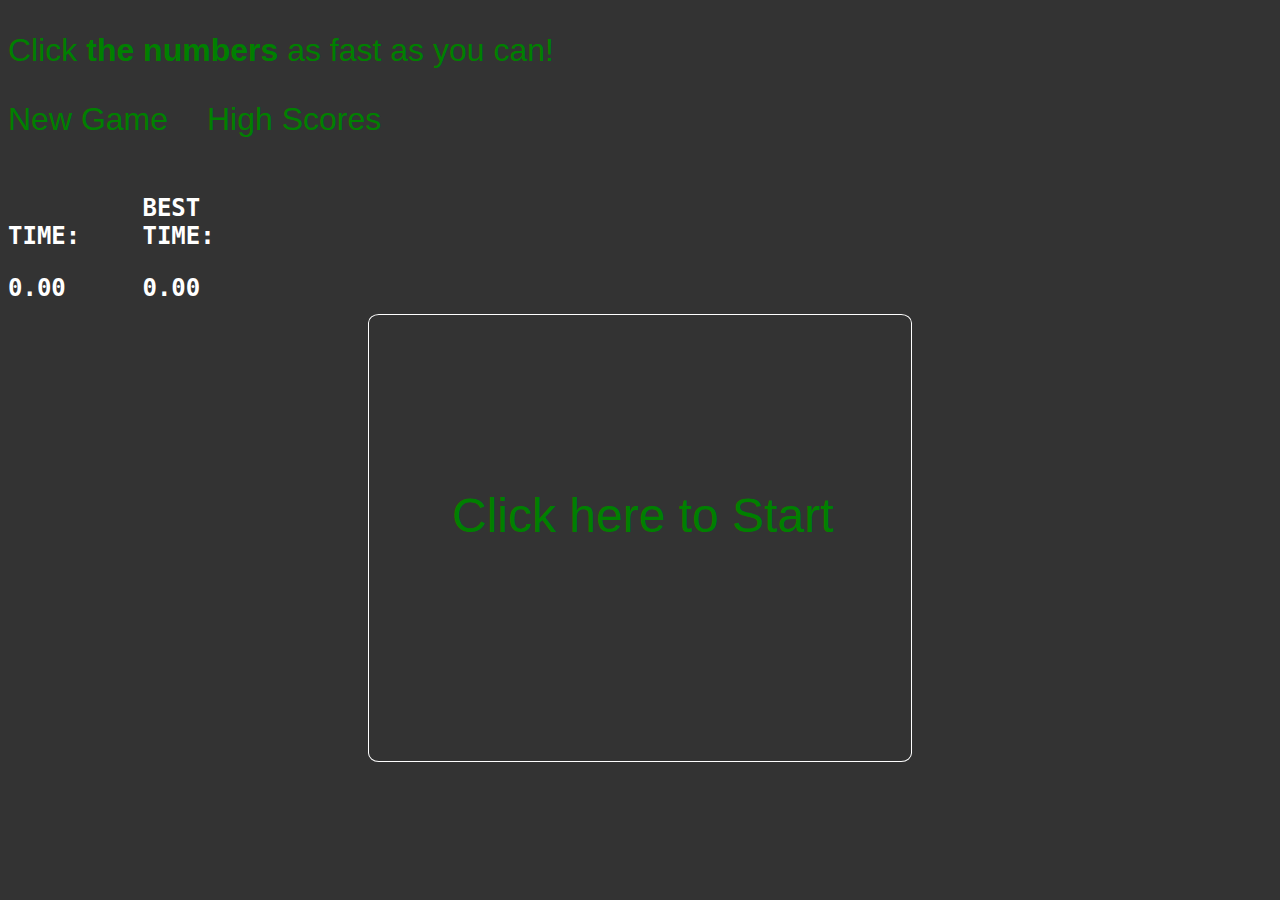
==== index.html @ bd9ec6cb "Add initial files" ====
<!DOCTYPE html>
<html lang="en" dir="ltr">

<head>
  <meta charset="utf-8">
  <title></title>
  <meta name="viewport" content="width=device-width, initial-scale=1.0">
  <link rel="stylesheet" href="styles.css">
</head>

<body>


  <section class="head">

    <div class="NewGame">
      <p>Click <strong>the numbers</strong> as fast as you can!</p>
      <p class="new" id="restart">New Game</p>
      <a href="highScores.html">High Scores</a>
    </div>

    <div id="time">
      <div class="contain">
        <p class="static">TIME:</p>
        <p class="dyna">0.00</p>
      </div>
      <div class="contain2">
        <p>BEST TIME:</p>
        <p class="best-time">0.00</p>
      </div>
    </div>

  </section>



  <div class="grid-5x4">
    <p class="Start">Click here to Start</p>

    <div class="box">
      <div class="button btn">1</div>
      <div class="button btn2">21</div>
    </div>

    <div class="box">
      <div class="button btn">2</div>
      <div class="button btn2">22</div>
    </div>

    <div class="box">
      <div class="button btn">3</div>
      <div class="button btn2">23</div>
    </div>

    <div class="box">
      <div class="button btn">4</div>
      <div class="button btn2">24</div>
    </div>

    <div class="box">
      <div class="button btn">5</div>
      <div class="button btn2">25</div>
    </div>

    <div class="box">
      <div class="button btn">6</div>
      <div class="button btn2">26</div>
    </div>

    <div class="box">
      <div class="button btn">7</div>
      <div class="button btn2">27</div>
    </div>

    <div class="box">
      <div class="button btn">8</div>
      <div class="button btn2">28</div>
    </div>

    <div class="box">
      <div class="button btn">9</div>
      <div class="button btn2">29</div>
    </div>

    <div class="box">
      <div class="button btn">10</div>
      <div class="button btn2">30</div>
    </div>

    <div class="box">
      <div class="button btn">11</div>
      <div class="button btn2">31</div>
    </div>

    <div class="box">
      <div class="button btn">12</div>
      <div class="button btn2">32</div>
    </div>

    <div class="box">
      <div class="button btn">13</div>
      <div class="button btn2">33</div>
    </div>

    <div class="box">
      <div class="button btn">14</div>
      <div class="button btn2">34</div>
    </div>

    <div class="box">
      <div class="button btn">15</div>
      <div class="button btn2">35</div>
    </div>

    <div class="box">
      <div class="button btn">16</div>
      <div class="button btn2">36</div>
    </div>

    <div class="box">
      <div class="button btn">17</div>
      <div class="button btn2">37</div>
    </div>

    <div class="box">
      <div class="button btn">18</div>
      <div class="button btn2">38</div>
    </div>

    <div class="box">
      <div class="button btn">19</div>
      <div class="button btn2">39</div>
    </div>

    <div class="box">
      <div class="button btn">20</div>
      <div class="button btn2">40</div>
    </div>
  </div>



  <script src="index.js" charset="utf-8"></script>
</body>

</html>
---- styles.css ----
*{
  box-sizing: border-box;
}

body{
  background-color: #333333;
  text-align: center;
  font-family: sans-serif;
}

/* Heading */
.head{
  height: 250px;
  width : 100%;
}

/* New Game div*/
.NewGame{
  color: green;
  font-size: 2rem;
  text-align: left;
}

.new{
  display: inline-block;
  margin-top: 0;
  cursor: pointer;
}

/* Time Div */
#time{
  font-size: 1.5rem;
  font-weight: bold;
  color:white;
  text-align: left;
  font-family: monospace;
}

.contain,.contain2{
  display: inline-block;
  width: 120px;
}

a{
  text-decoration: none;
  cursor: pointer;
  color: green;
  margin-left: 30px;
}

/* Grid */
.grid-5x4{
  height: 28rem;
  width: 34rem;
  margin: 2rem auto;
  display: grid;
  grid-gap: 2px 2px;
  grid-template-columns: 1fr 1fr 1fr 1fr 1fr;
  grid-template-rows: 1fr 1fr 1fr 1fr;
  border: 1px solid;
  padding: 5px;
  border-radius: 2%;
  border-color: white;
}

.Start{
  padding: 120px 78px;
  position: absolute;
  font-size: 3rem;
  color: green;
  z-index: 4;
  cursor: pointer;
}

.box{
  position: relative;
  background-color: black;
  border-radius: 10%;
  transition: opacity 0.1s;
  opacity: 0;
  cursor: pointer;
}

.button{
  color: green;
  font-size: 2.8rem;
  font-weight: bold;
  padding: 1rem;
  background-color: black;
  border: none;
  border-radius: 10%;
  width: 100%;
  height: 100%;
  position: absolute;
  display: flex;
  justify-content: center;
  align-items: center;
}

.btn{
  z-index: 3;
}
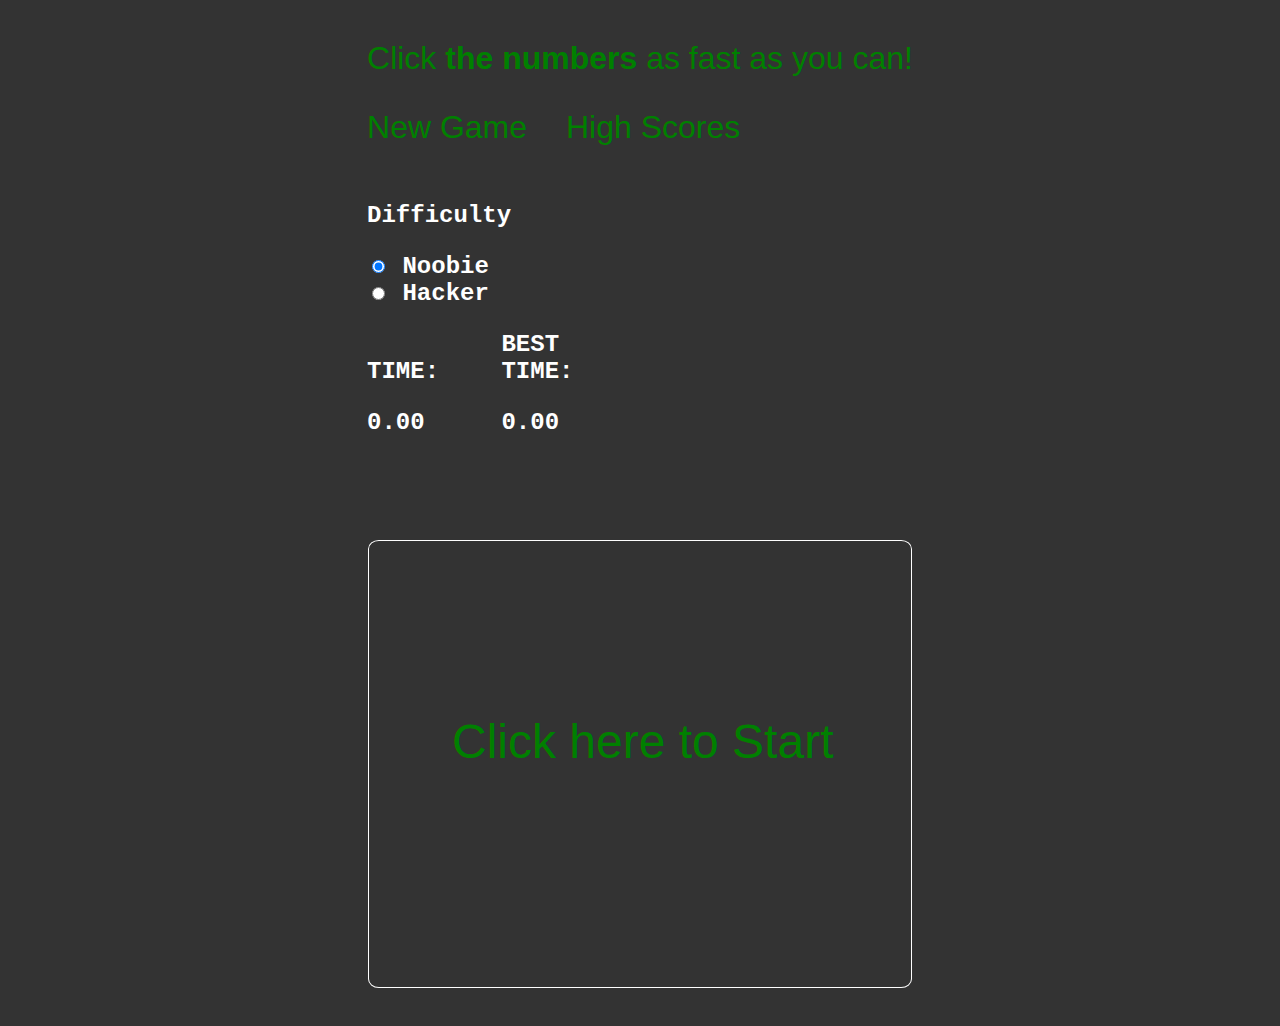
==== commit b3cd7422: "Add sounds and difficulty options" ====
--- a/index.html
+++ b/index.html
@@ -12,21 +12,34 @@
 
 
   <section class="head">
+    <div class="left">
 
-    <div class="NewGame">
-      <p>Click <strong>the numbers</strong> as fast as you can!</p>
-      <p class="new" id="restart">New Game</p>
-      <a href="highScores.html">High Scores</a>
-    </div>
+      <div class="NewGame">
+        <p>Click <strong>the numbers</strong> as fast as you can!</p>
+        <p class="new" id="restart">New Game</p>
+        <a href="highScores.html">High Scores</a>
+      </div>
 
-    <div id="time">
-      <div class="contain">
-        <p class="static">TIME:</p>
-        <p class="dyna">0.00</p>
-      </div>
-      <div class="contain2">
-        <p>BEST TIME:</p>
-        <p class="best-time">0.00</p>
+      <div id="time">
+
+        <div class="difficulty">
+          <p>Difficulty</p>
+          <input type="radio" name="diff" id="Noobie" class="radiobtn">
+          <label for="Noobie">Noobie</label>
+          <br>
+          <input type="radio" name="diff" id="Hacker" class="radiobtn">
+          <label for="Hacker">Hacker</label>
+        </div>
+
+        <div class="contain">
+          <p class="static">TIME:</p>
+          <p class="dyna">0.00</p>
+        </div>
+        <div class="contain2">
+          <p>BEST TIME:</p>
+          <p class="best-time">0.00</p>
+        </div>
+
       </div>
     </div>
 
@@ -37,105 +50,46 @@
   <div class="grid-5x4">
     <p class="Start">Click here to Start</p>
 
-    <div class="box">
-      <div class="button btn">1</div>
-      <div class="button btn2">21</div>
-    </div>
+    <div class="box"></div>
 
-    <div class="box">
-      <div class="button btn">2</div>
-      <div class="button btn2">22</div>
-    </div>
+    <div class="box"></div>
 
-    <div class="box">
-      <div class="button btn">3</div>
-      <div class="button btn2">23</div>
-    </div>
+    <div class="box"></div>
 
-    <div class="box">
-      <div class="button btn">4</div>
-      <div class="button btn2">24</div>
-    </div>
+    <div class="box"></div>
 
-    <div class="box">
-      <div class="button btn">5</div>
-      <div class="button btn2">25</div>
-    </div>
+    <div class="box"></div>
 
-    <div class="box">
-      <div class="button btn">6</div>
-      <div class="button btn2">26</div>
-    </div>
+    <div class="box"></div>
 
-    <div class="box">
-      <div class="button btn">7</div>
-      <div class="button btn2">27</div>
-    </div>
+    <div class="box"></div>
 
-    <div class="box">
-      <div class="button btn">8</div>
-      <div class="button btn2">28</div>
-    </div>
+    <div class="box"></div>
 
-    <div class="box">
-      <div class="button btn">9</div>
-      <div class="button btn2">29</div>
-    </div>
+    <div class="box"></div>
 
-    <div class="box">
-      <div class="button btn">10</div>
-      <div class="button btn2">30</div>
-    </div>
+    <div class="box"></div>
 
-    <div class="box">
-      <div class="button btn">11</div>
-      <div class="button btn2">31</div>
-    </div>
+    <div class="box"></div>
 
-    <div class="box">
-      <div class="button btn">12</div>
-      <div class="button btn2">32</div>
-    </div>
+    <div class="box"></div>
 
-    <div class="box">
-      <div class="button btn">13</div>
-      <div class="button btn2">33</div>
-    </div>
+    <div class="box"></div>
 
-    <div class="box">
-      <div class="button btn">14</div>
-      <div class="button btn2">34</div>
-    </div>
+    <div class="box"></div>
 
-    <div class="box">
-      <div class="button btn">15</div>
-      <div class="button btn2">35</div>
-    </div>
+    <div class="box"></div>
 
-    <div class="box">
-      <div class="button btn">16</div>
-      <div class="button btn2">36</div>
-    </div>
+    <div class="box"></div>
 
-    <div class="box">
-      <div class="button btn">17</div>
-      <div class="button btn2">37</div>
-    </div>
+    <div class="box"></div>
 
-    <div class="box">
-      <div class="button btn">18</div>
-      <div class="button btn2">38</div>
-    </div>
+    <div class="box"></div>
 
-    <div class="box">
-      <div class="button btn">19</div>
-      <div class="button btn2">39</div>
-    </div>
+    <div class="box"></div>
 
-    <div class="box">
-      <div class="button btn">20</div>
-      <div class="button btn2">40</div>
-    </div>
+    <div class="box"></div>
+
   </div>
 
 
--- a/styles.css
+++ b/styles.css
@@ -10,8 +10,13 @@
 
 /* Heading */
 .head{
-  height: 250px;
-  width : 100%;
+  height: 40%;
+  margin-bottom: 80px;
+  align-self: center;
+}
+
+.left{
+  display:inline-block;
 }
 
 /* New Game div*/
@@ -100,3 +105,18 @@
 .btn{
   z-index: 3;
 }
+
+@media (max-width: 600px){
+
+  .grid-5x4{
+    height: 350px;
+    width: 400px;
+    font-size: 2rem;
+    margin-left: 0px;
+  }
+
+  .Start{
+    font-size: 2rem;
+  }
+
+}
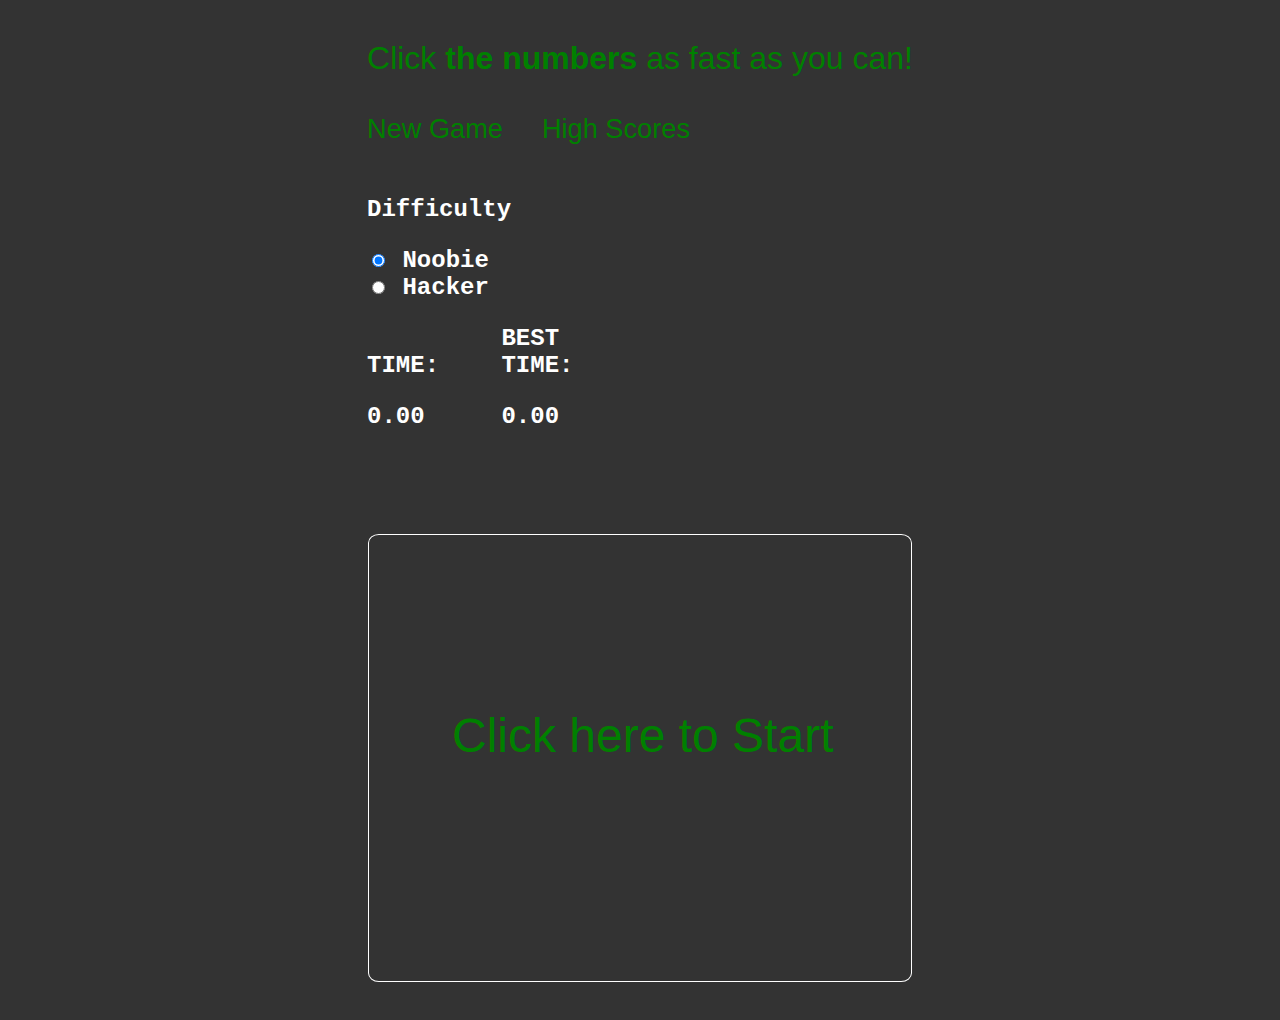
==== commit cefd904a: "Fix centering of start" ====
--- a/index.html
+++ b/index.html
@@ -16,8 +16,8 @@
 
       <div class="NewGame">
         <p>Click <strong>the numbers</strong> as fast as you can!</p>
-        <p class="new" id="restart">New Game</p>
-        <a href="highScores.html">High Scores</a>
+        <p class="new font-head" id="restart">New Game</p>
+        <a href="highScores.html" class="font-head">High Scores</a>
       </div>
 
       <div id="time">
--- a/styles.css
+++ b/styles.css
@@ -30,6 +30,10 @@
   display: inline-block;
   margin-top: 0;
   cursor: pointer;
+}
+
+.font-head{
+  font-size: 1.7rem;
 }
 
 /* Time Div */
@@ -77,6 +81,13 @@
   cursor: pointer;
 }
 
+.Start2{
+  color: white;
+  font-size : 20rem;
+  margin : 0;
+  padding : 35px 180px;
+}
+
 .box{
   position: relative;
   background-color: black;
@@ -109,14 +120,20 @@
 @media (max-width: 600px){
 
   .grid-5x4{
-    height: 350px;
-    width: 400px;
+    height: 75vw;
+    width: 90vw;
     font-size: 2rem;
     margin-left: 0px;
   }
 
   .Start{
-    font-size: 2rem;
+    padding: 21vw 10vw;
+    font-size: 8vw;
+  }
+
+  .Start2{
+    padding : 10% 15%;
+    font-size: 60vw;
   }
 
 }
